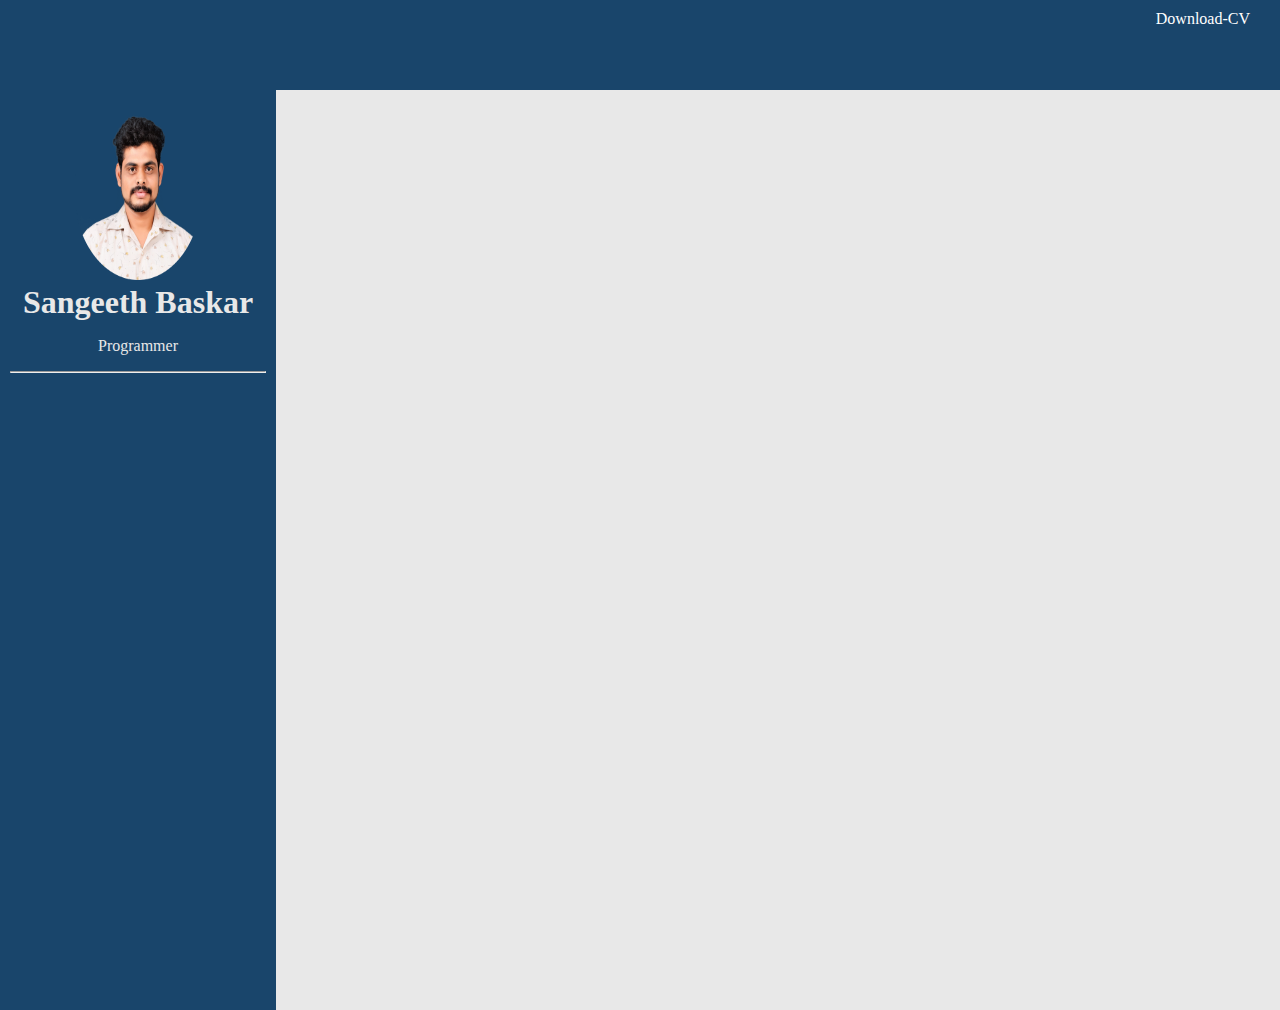
==== index.html @ b0b8e865 "added initial cv files" ====
<!DOCTYPE html>
<html lang="en" dir="ltr">
  <head>
    <meta charset="utf-8">
    <title>Sangeeth Baskar</title>
    <link rel="stylesheet" href="css/styles.css">
    <link rel="icon" href="images/favicon.ico">
  </head>
  <body>
    <div class="top-container">
      <p class="download">Download-CV</p>
    </div>


<div class="container">
  <div class="left-container">
    <img id="profile-img" src="images\favicon.png" alt="Sangeeth Baskar">
    <h1>Sangeeth Baskar</h1>
    <p>Programmer</p>
    <hr>

  </div>

  <div class="right-container">

  </div>

</div>
  </body>
</html>
---- css/styles.css ----
body{
  background-color:#f8f1f1;
  margin: 0;
}
.top-container{
  background-color: #19456b;
  height: 10vh;
  width: 100%;
  color: white;
  text-align: right;
  }
  #profile-img{
    height: 20%;
    width: 50%;
  }
  .download{
    margin-top: 0px;
    padding: 10px 30px 10px 10px;
  }
.container {
  width: 100%;
  height: 100%;

  /* flex */
  display: flex;
}
.left-container,
.right-container{
  overflow: hidden;
}
.left-container{
  background-color: #19456b;
  height: 100vh;
  width: 20%;
  color: #e8e8e8;
  padding: 10px;
  text-align: center;
}
.right-container{
background-color:#e8e8e8;
/* flex */
flex-grow: 1;

}

h1{
  margin-bottom: 0px;
  margin-top: 0px;
}
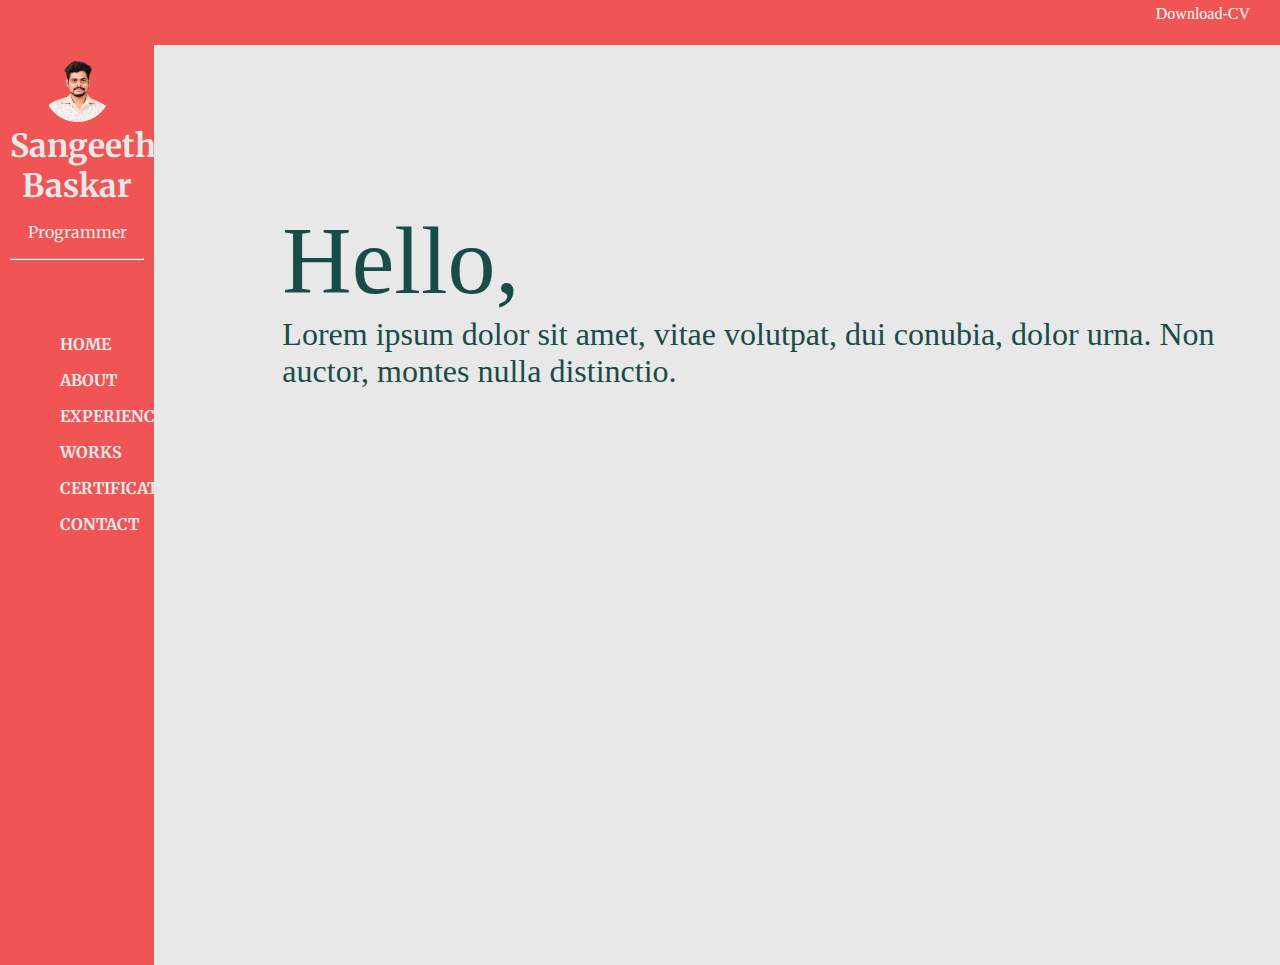
==== commit 34de1c6d: "second commit" ====
--- a/index.html
+++ b/index.html
@@ -7,7 +7,7 @@
     <link rel="icon" href="images/favicon.ico">
   </head>
   <body>
-    <div class="top-container">
+    <div id="box1" class="top-container">
       <p class="download">Download-CV</p>
     </div>
 
@@ -18,11 +18,20 @@
     <h1>Sangeeth Baskar</h1>
     <p>Programmer</p>
     <hr>
-
+    <br>
+    <br>
+    <div class="left-bottom">
+    <p>HOME</p>
+    <p>ABOUT</p>
+    <p>EXPERIENCE</p>
+    <p>WORKS</p>
+    <p>CERTIFICATES</p>
+    <p>CONTACT</p>
+    </div>
   </div>
 
   <div class="right-container">
-
+    <p><span class="span">Hello,</span><br>Lorem ipsum dolor sit amet, vitae volutpat, dui conubia, dolor urna. Non auctor, montes nulla distinctio.</p>
   </div>
 
 </div>
--- a/css/styles.css
+++ b/css/styles.css
@@ -1,21 +1,28 @@
+
+@import url('https://fonts.googleapis.com/css2?family=Merriweather&family=Noto+Serif&family=Zilla+Slabwght@600&display=swap');
 body{
   background-color:#f8f1f1;
   margin: 0;
 }
 .top-container{
-  background-color: #19456b;
-  height: 10vh;
+  font-family: Zilla Slab;
+  background-color:#f05454;
+  height: 5vh;
   width: 100%;
   color: white;
   text-align: right;
   }
+  #box1 {
+    box-shadow: 6px 12px yellow;
+}
   #profile-img{
-    height: 20%;
+    height: auto;
     width: 50%;
   }
+
   .download{
     margin-top: 0px;
-    padding: 10px 30px 10px 10px;
+    padding: 5px 30px 12px 10px;
   }
 .container {
   width: 100%;
@@ -29,20 +36,32 @@
   overflow: hidden;
 }
 .left-container{
-  background-color: #19456b;
+  font-family: Merriweather;
+  background-color: #f05454;
   height: 100vh;
-  width: 20%;
+  width: 15%;
   color: #e8e8e8;
   padding: 10px;
   text-align: center;
 }
+.span{
+  font-size: 3em;
+}
 .right-container{
+font-family: Zilla Slab;
+font-size:2em;
 background-color:#e8e8e8;
+color: #184d47;
 /* flex */
 flex-grow: 1;
+padding: 10% 5% 5% 10%;
 
 }
-
+.left-bottom{
+  text-align: left;
+  padding: 10px 50px;
+  font-weight: bold;
+}
 h1{
   margin-bottom: 0px;
   margin-top: 0px;
